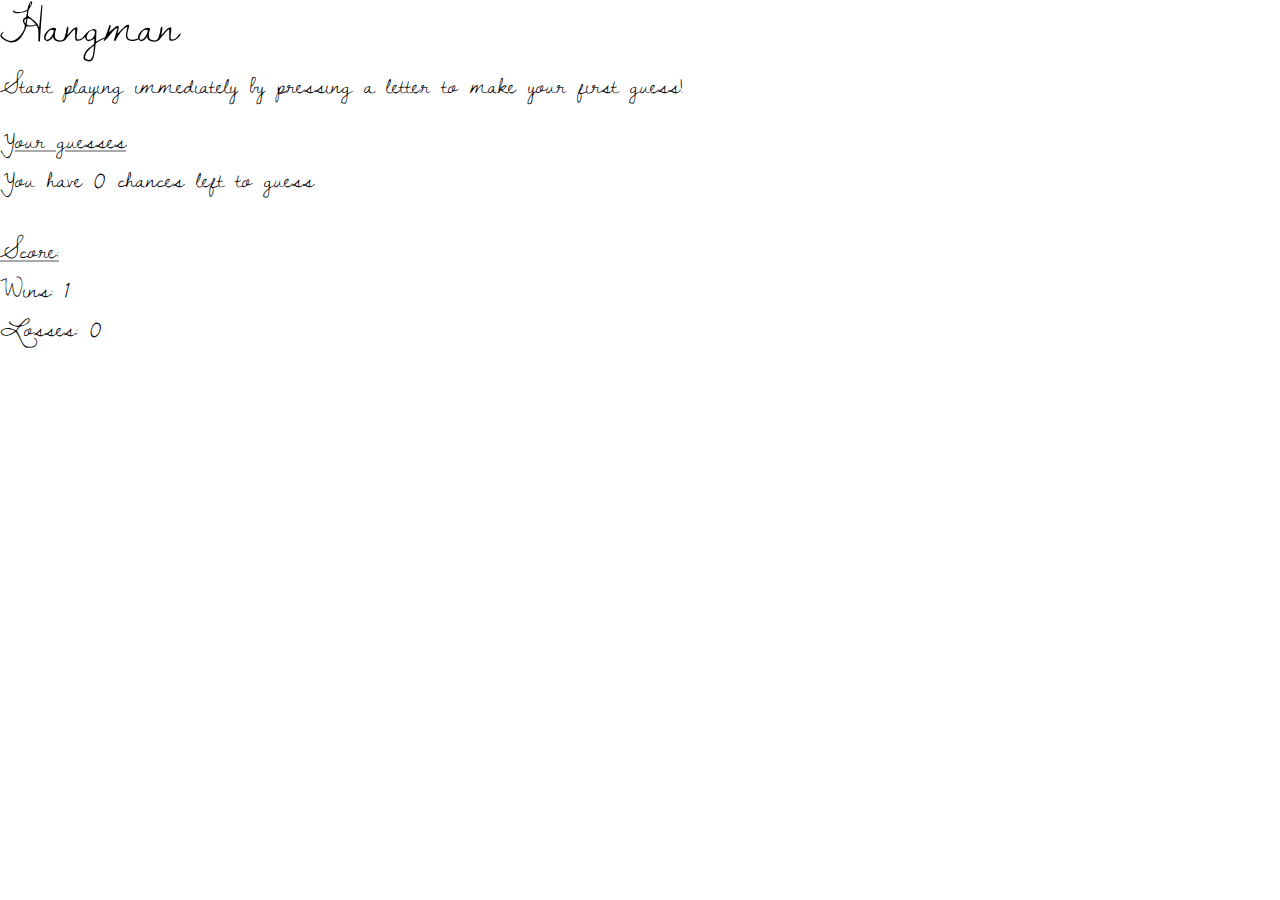
==== index.html @ 72054c16 "js skeleton and styling elements" ====
<!DOCTYPE html>
<html lang="en-us">
    <head>
        <meta charset="UTF-8">
        <title>Word Guessing Game</title>
        <link rel="stylesheet" type="text/css" href="assets/css/reset.css">
        <link rel="stylesheet" type="text/css" href="assets/css/style.css">
        <link href="https://fonts.googleapis.com/css?family=Bad+Script|Dawning+of+a+New+Day" rel="stylesheet">

    </head>

    <body>
        <div class="container">
            <div class="head">
                <h1>Hangman</h1>
                <br>
                <p>
                    Start playing immediately by pressing a letter to make your first guess!
                </p>
                <br>
            </div>
            
            <div id="main-game">
                <p>
                    <!-- word goes here, so the little underscores -->
                </p>
            </div>

        </div> <!--"Container" closing Div-->

        <script>
        //List of terms for game:
            //Bank of words to guess (array, pulling from an endless/random list?)
        var words = ["tomato", "oxygen","warrior", "bibliography", "awkward","yacht","bagpipes","pixel","crypt","banjo","phlegm","croquet","kiosk","dwarves","ivory","fervent","sphinx","gazebo","zombie","gypsy","haiku","hyphen","squawk","jukebox","kayak","wildebeest","klutz","mystify","ostracize","pajama","quip","rhythmic","fjord","rogue","swivel","twelfth","zealous","haphazard",];
        var guessedLetters = [];
        var chances = 10;
        var hide= "_";
        var wins = 0;
        var losses = 0;

        //Light up signal and maybe sound after initial keystroke to visually signal that game has begun

        //Keystrokes following initial one triggers the following events:

            //1) Add the user's guess into the array of guessed letters
        document.onkeyup = function(event) {
            var guess = event.key;
            guessedLetters.push(guess);
            
            //2) If key pressed = character in word, 
            if (guess==="character in word") {
                //fill in blanks on word where applicable
                //no alteration on remainingChances
            }
            // 3) calculating chances remaining after user makes a wrong guess
            if (guess!== "character in word") {
                chances--;
            }
        }
        
        //if user solves word before chances =0,
        if ("------------") {
            wins++;//User wins
        }
        
        if (chances=0) {
            losses++;//User loses
        }

        //No "chances" effect for a repeated keystroke, AKA can't get penalized for clicking the same letter more than once.

        //When user wins or loses, reset the elements for a new game with a new word

        //Apply the script to the html
        var html = 
            //word to guess goes here{"<p></p>"
            "<h2>Your guesses</h2>"+
            "<p>"+guessedLetters+"</p>"+
            "<p>You have " +chances + " chances left to guess</p>"+
            "<br>"+
            "<br>"+
            "<h2>Score:</h2>"+
            "<p>Wins: "+wins+"</p>"+
            "<p>Losses: "+losses+"</p>";

        document.querySelector("#main-game").innerHTML = html;
    
        </script>

    </body>

</html>
---- assets/css/style.css ----
body {
    font-family: 'Dawning of a New Day', cursive;
}

h1 {
    font-size: 50px;
    margin: auto;
}

h2{
    font-size:26px;
    line-height: 1.5;
    text-decoration: underline darkgrey;
}

p{
    font-size: 26px;
    line-height: 1.5;
}
font-family: 'Bad Script', cursive;
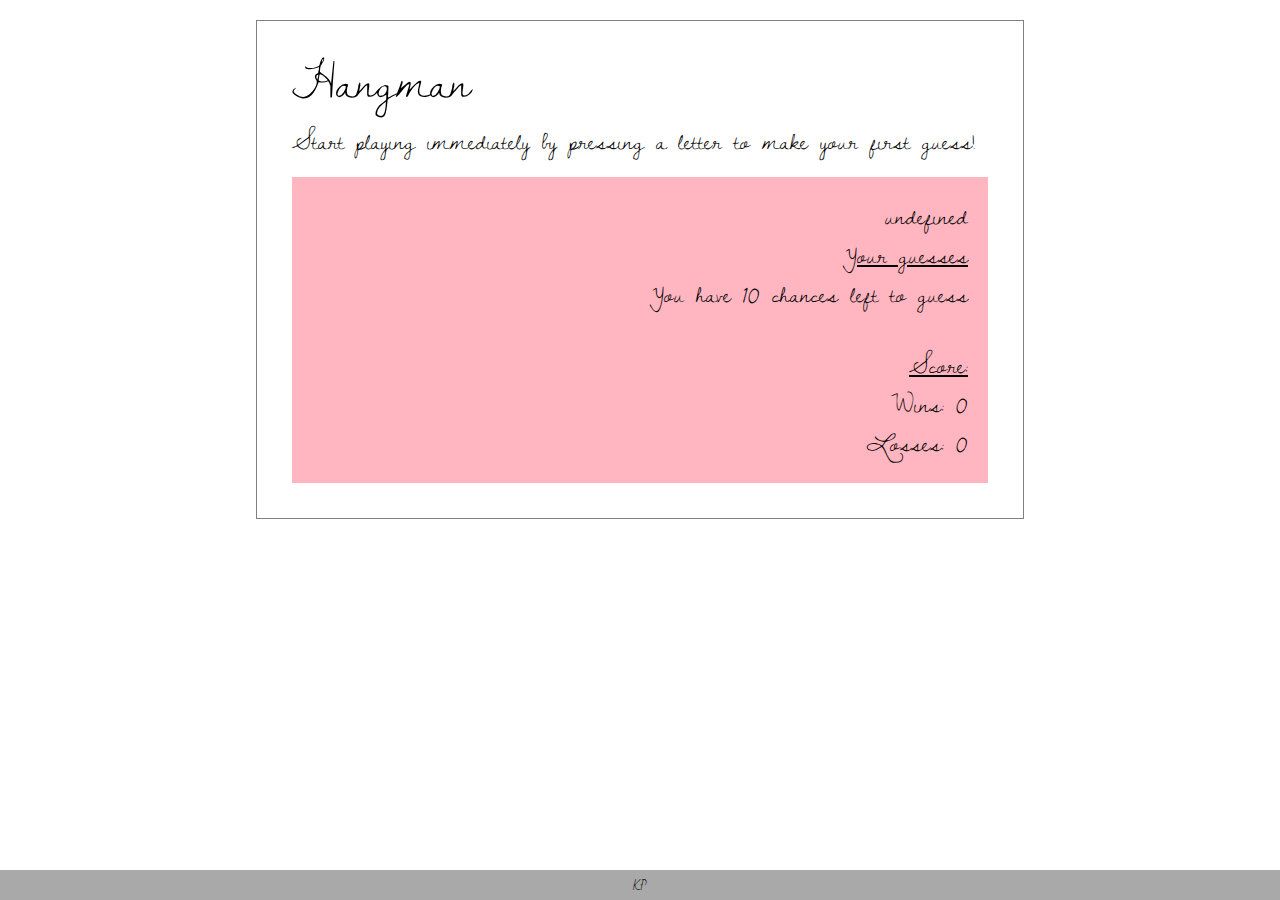
==== commit 69be14d9: "attempt 1 -- character replacement" ====
--- a/index.html
+++ b/index.html
@@ -28,6 +28,10 @@
 
         </div> <!--"Container" closing Div-->
 
+        <div class="footer">
+            KP
+        </div>
+
         <script>
         //List of terms for game:
             //Bank of words to guess (array, pulling from an endless/random list?)
@@ -39,33 +43,62 @@
         var losses = 0;
 
         //Light up signal and maybe sound after initial keystroke to visually signal that game has begun
-
+        
         //Keystrokes following initial one triggers the following events:
-
+            //a) display word from "words"
             //1) Add the user's guess into the array of guessed letters
         document.onkeyup = function(event) {
             var guess = event.key;
+            var guess = event.key.toLowerCase();
             guessedLetters.push(guess);
-            
-            //2) If key pressed = character in word, 
-            if (guess==="character in word") {
-                //fill in blanks on word where applicable
-                //no alteration on remainingChances
-            }
-            // 3) calculating chances remaining after user makes a wrong guess
-            if (guess!== "character in word") {
-                chances--;
-            }
         }
         
-        //if user solves word before chances =0,
-        if ("------------") {
-            wins++;//User wins
+        // for (var i=0; i < words.length; i++){
+            //write in word
+            //replace the characters with _
+            //replace _ with guessed characters as user guesses
+            //once word is filled in OR chances < 1, replace word with next in array
+        //}
+
+        function strReplace() {
+            var open = words [0];
+            var hidden = open.replace("\\.","_");
+            hidden;
         }
         
-        if (chances=0) {
-            losses++;//User loses
-        }
+        strReplace();
+
+        // str = str.replaceAll(".", "_");
+        
+            //2) If key pressed = character in word, 
+        //     if (str.includes(guess) {
+        //         //fill in blanks on word where applicable
+        //         
+                // function strReplace(){
+                //     var myStr = words[0];
+                //     var newStr = myStr.replace(/_/g, guess);
+                    
+                //     // Insert modified string in paragraph
+                //     $("p").html(newStr);
+                // }
+
+                //no alteration on remainingChances
+
+        //     }
+        //     // 3) calculating chances remaining after user makes a wrong guess
+        //     if (guess!== "character in word") {
+        //         chances--;
+        //     }
+        // }
+        
+        // //if user solves word before chances =0,
+        // if (chances>0 && "------------") {
+        //     wins++;//User wins
+        // }
+        
+        // if (chances=0) {
+        //     losses++;//User loses
+        // }
 
         //No "chances" effect for a repeated keystroke, AKA can't get penalized for clicking the same letter more than once.
 
@@ -73,10 +106,10 @@
 
         //Apply the script to the html
         var html = 
-            //word to guess goes here{"<p></p>"
+            "<p>"+ strReplace()+"</p>"+
             "<h2>Your guesses</h2>"+
-            "<p>"+guessedLetters+"</p>"+
-            "<p>You have " +chances + " chances left to guess</p>"+
+            "<p>"+ guessedLetters +"</p>"+
+            "<p>You have " + chances + " chances left to guess</p>"+
             "<br>"+
             "<br>"+
             "<h2>Score:</h2>"+
--- a/assets/css/style.css
+++ b/assets/css/style.css
@@ -1,5 +1,13 @@
-body {
+/* Fonts */
+.container {
     font-family: 'Dawning of a New Day', cursive;
+    margin:auto;
+    display:block;
+    margin-left: 20%;
+    margin-right: 20%;
+    margin-top: 20px;
+    padding:35px;
+    border: thin solid grey;
 }
 
 h1 {
@@ -10,11 +18,33 @@
 h2{
     font-size:26px;
     line-height: 1.5;
-    text-decoration: underline darkgrey;
+    text-decoration: underline black;
 }
 
 p{
     font-size: 26px;
     line-height: 1.5;
 }
-font-family: 'Bad Script', cursive;+/* font for hangman word
+font-family: 'Bad Script', cursive; */
+
+/* Background element of game */
+#main-game {
+    background-color: lightpink;
+    border: 0.5px gray;
+    padding:20px;
+    text-align: right;
+}
+
+/* Footer styling*/
+.footer{
+    background-color: darkgray;
+    height:20px;
+    width: 100%;
+    padding-top: 10px;
+    bottom:0;
+    position: absolute;
+    text-align: center;
+    font-family: 'Bad Script', cursive;
+    font-size:12px;
+}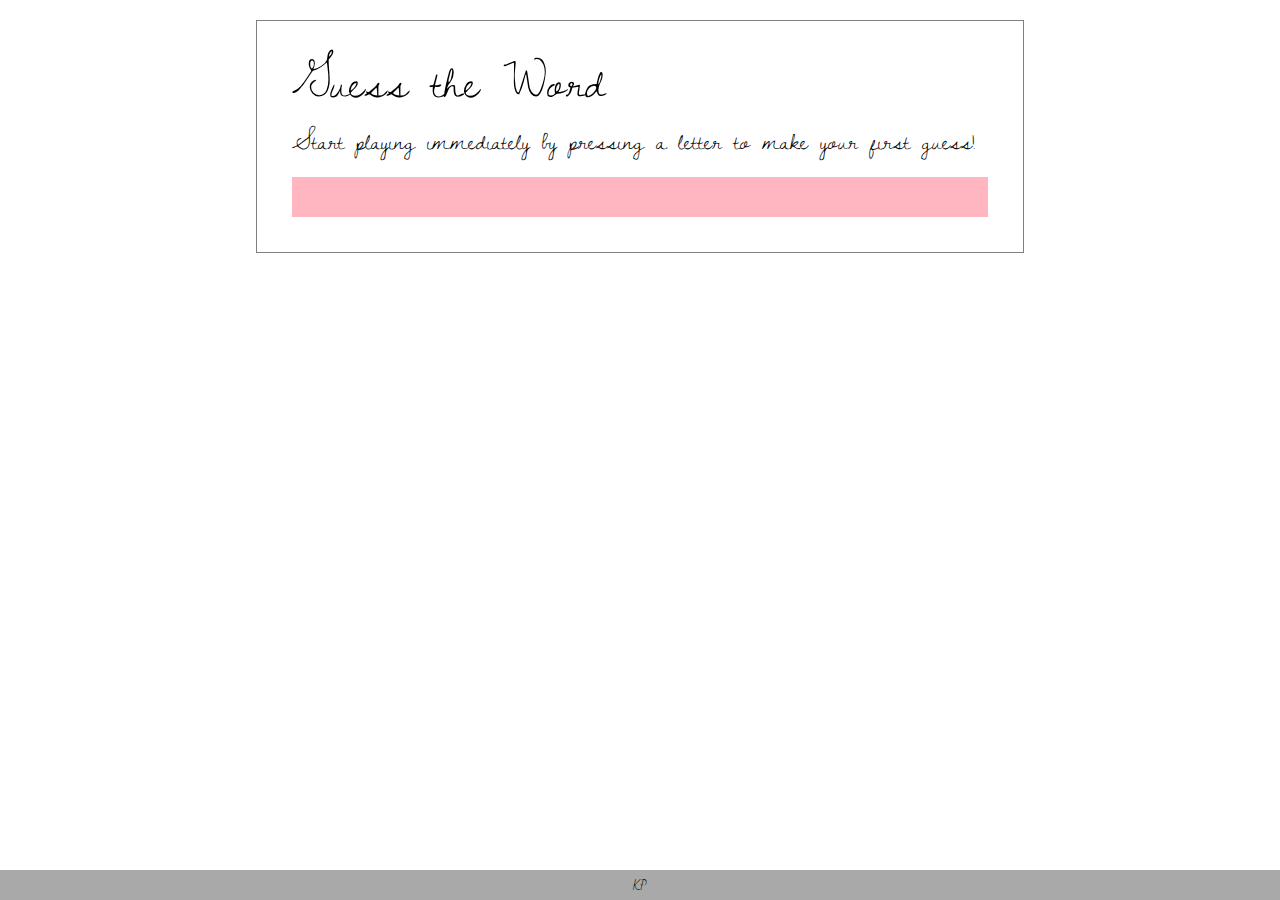
==== commit 1c4cb61a: "cleaned code + new approach" ====
--- a/index.html
+++ b/index.html
@@ -12,7 +12,7 @@
     <body>
         <div class="container">
             <div class="head">
-                <h1>Hangman</h1>
+                <h1>Guess the Word</h1>
                 <br>
                 <p>
                     Start playing immediately by pressing a letter to make your first guess!
@@ -22,7 +22,7 @@
             
             <div id="main-game">
                 <p>
-                    <!-- word goes here, so the little underscores -->
+                    <!-- Word blanks here -->
                 </p>
             </div>
 
@@ -31,84 +31,20 @@
         <div class="footer">
             KP
         </div>
-
+        
         <script>
         //List of terms for game:
-            //Bank of words to guess (array, pulling from an endless/random list?)
         var words = ["tomato", "oxygen","warrior", "bibliography", "awkward","yacht","bagpipes","pixel","crypt","banjo","phlegm","croquet","kiosk","dwarves","ivory","fervent","sphinx","gazebo","zombie","gypsy","haiku","hyphen","squawk","jukebox","kayak","wildebeest","klutz","mystify","ostracize","pajama","quip","rhythmic","fjord","rogue","swivel","twelfth","zealous","haphazard",];
-        var guessedLetters = [];
-        var chances = 10;
-        var hide= "_";
+        var userGuess = [];//wrong keypress pushed into this array
+        var trueLetters= "";
+        var chances = 9;
         var wins = 0;
         var losses = 0;
-
-        //Light up signal and maybe sound after initial keystroke to visually signal that game has begun
-        
-        //Keystrokes following initial one triggers the following events:
-            //a) display word from "words"
-            //1) Add the user's guess into the array of guessed letters
-        document.onkeyup = function(event) {
-            var guess = event.key;
-            var guess = event.key.toLowerCase();
-            guessedLetters.push(guess);
-        }
-        
-        // for (var i=0; i < words.length; i++){
-            //write in word
-            //replace the characters with _
-            //replace _ with guessed characters as user guesses
-            //once word is filled in OR chances < 1, replace word with next in array
-        //}
-
-        function strReplace() {
-            var open = words [0];
-            var hidden = open.replace("\\.","_");
-            hidden;
-        }
-        
-        strReplace();
-
-        // str = str.replaceAll(".", "_");
-        
-            //2) If key pressed = character in word, 
-        //     if (str.includes(guess) {
-        //         //fill in blanks on word where applicable
-        //         
-                // function strReplace(){
-                //     var myStr = words[0];
-                //     var newStr = myStr.replace(/_/g, guess);
-                    
-                //     // Insert modified string in paragraph
-                //     $("p").html(newStr);
-                // }
-
-                //no alteration on remainingChances
-
-        //     }
-        //     // 3) calculating chances remaining after user makes a wrong guess
-        //     if (guess!== "character in word") {
-        //         chances--;
-        //     }
-        // }
-        
-        // //if user solves word before chances =0,
-        // if (chances>0 && "------------") {
-        //     wins++;//User wins
-        // }
-        
-        // if (chances=0) {
-        //     losses++;//User loses
-        // }
-
-        //No "chances" effect for a repeated keystroke, AKA can't get penalized for clicking the same letter more than once.
-
-        //When user wins or loses, reset the elements for a new game with a new word
-
-        //Apply the script to the html
+        var dashes = 0;//will count the letters in the selected word and convert those letters to underscores
         var html = 
-            "<p>"+ strReplace()+"</p>"+
+            "<p>"+ getword()+"</p>"+
             "<h2>Your guesses</h2>"+
-            "<p>"+ guessedLetters +"</p>"+
+            "<h3>"+ userGuess +"</h3>"+
             "<p>You have " + chances + " chances left to guess</p>"+
             "<br>"+
             "<br>"+
@@ -116,7 +52,93 @@
             "<p>Wins: "+wins+"</p>"+
             "<p>Losses: "+losses+"</p>";
 
-        document.querySelector("#main-game").innerHTML = html;
+        game();
+        roundComplete();
+
+        //defining the functions to be used
+            
+            
+    //_______________________________________________________________
+        //Display word from "words"
+        //Replace the letters in that word with "_"
+        function getword() {
+            var computerGuess = computerChoices[Math.floor(Math.random() * words.length)];
+
+            var trueLetters = words.split("");
+            console.log(trueLetters);
+
+            for (trueLetters === "") {
+            trueLetters.push("_");
+        }
+    //_______________________________________________________________
+        //Add the user's wrong guess into the array of guessed letters
+        //Fill in the blank in the word if the user chooses a letter that matches
+        //No "chances" effect for a repeated keystroke, AKA can't get penalized for clicking the same letter more than once.
+        document.onkeyup = function(event) {
+            // var guess = event.key;
+            var guess = event.key.fromCharCode()
+            
+            if (guess === choice) {
+                userGuess.push(guess);
+            }
+
+            var html = 
+            "<h2>Your guesses</h2>"+
+            "<p>"+ userGuess +"</p>"+
+            "<p>You have " + chances + " chances left to guess</p>"+
+            "<br>"+
+            "<br>"+
+            "<h2>Score:</h2>"+
+            "<p>Wins: "+wins+"</p>"+
+            "<p>Losses: "+losses+"</p>";
+
+            document.querySelector("#main-game").innerHTML = html;
+            gameFunction();
+        }
+
+    //_______________________________________________________________
+        //Replacing the "_" with the correct letter if the key pressed = character in word
+        function game(letter) {
+            var trueLetters = false;
+
+            for (var i=0; i < dashes; i++) {
+                if (word(i)===letter) {
+                    trueLetters=true;
+                }
+                
+                if(trueLetters) {
+                    for (var j=0; j< dashes; j++) {
+                        //replace all instances of that letter in the word
+                        //no effect on chances
+
+                    }
+
+                }
+
+                else {
+                    //calculate chances remaining, since user just made a wrong guess
+                }
+            }
+            
+        }
+
+    //_______________________________________________________________
+        //Determine if user won or lost, and restart by getting another word
+        //When user wins or loses, reset the elements for a new game with a new word
+        function roundComplete() {
+            if (chances <1) {
+                console.log(losses+1);
+
+            } else {//OR if (chances >0 && word filled in)
+                console.log(wins+1);
+            }
+            getWord();
+        }
+    //_______________________________________________________________
+
+
+        //Apply the script to the html
+        document.querySelector("#main-game").innerHTML = html
     
         </script>
 
--- a/assets/css/style.css
+++ b/assets/css/style.css
@@ -21,12 +21,18 @@
     text-decoration: underline black;
 }
 
+h3{
+    font-family: 'Bad Script', cursive;
+    font-size: 26px;
+    letter-spacing: 2;
+}
+
 p{
     font-size: 26px;
     line-height: 1.5;
 }
 /* font for hangman word
-font-family: 'Bad Script', cursive; */
+
 
 /* Background element of game */
 #main-game {
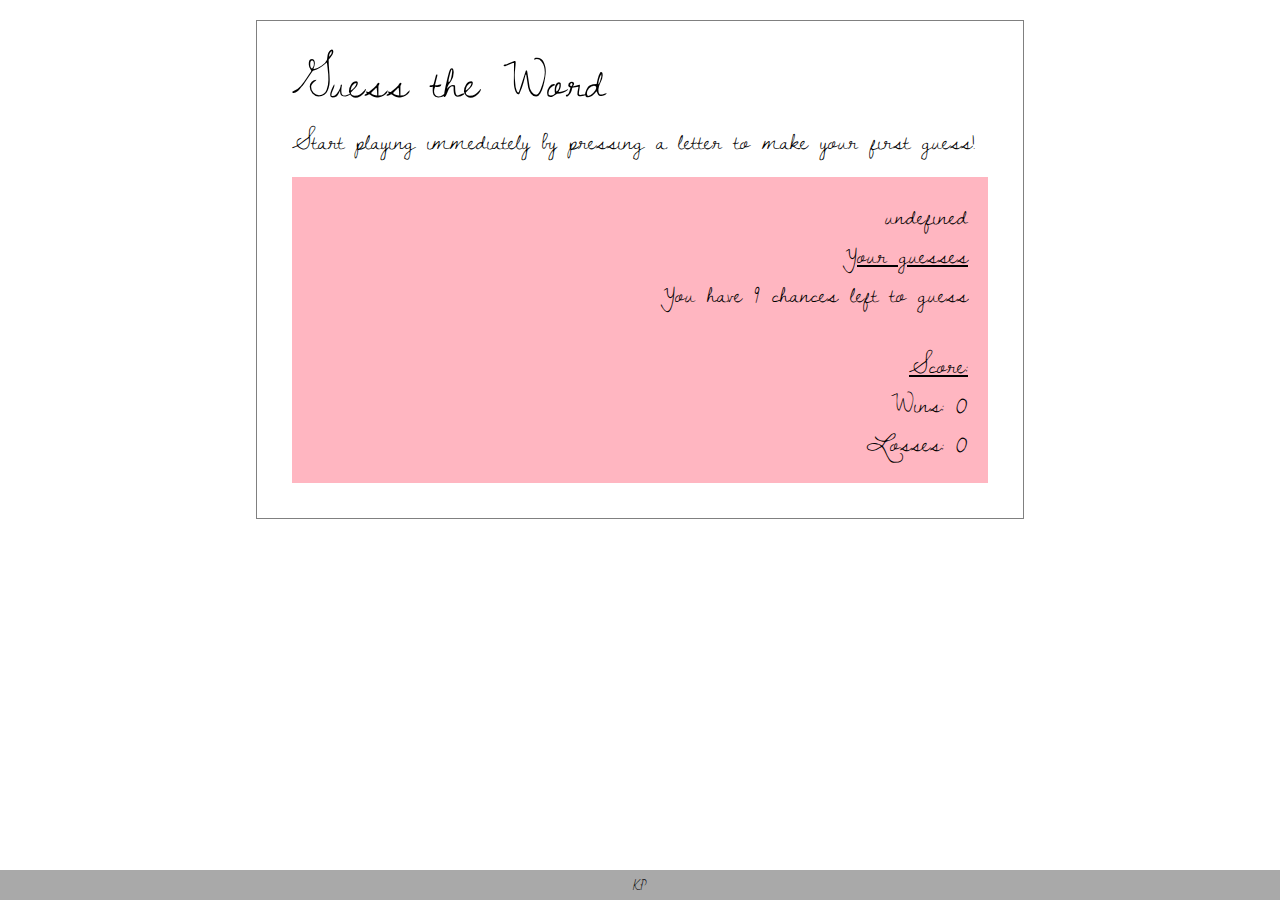
==== commit 3be9fe8b: "selecting random word and splitting it up works" ====
--- a/index.html
+++ b/index.html
@@ -36,13 +36,13 @@
         //List of terms for game:
         var words = ["tomato", "oxygen","warrior", "bibliography", "awkward","yacht","bagpipes","pixel","crypt","banjo","phlegm","croquet","kiosk","dwarves","ivory","fervent","sphinx","gazebo","zombie","gypsy","haiku","hyphen","squawk","jukebox","kayak","wildebeest","klutz","mystify","ostracize","pajama","quip","rhythmic","fjord","rogue","swivel","twelfth","zealous","haphazard",];
         var userGuess = [];//wrong keypress pushed into this array
-        var trueLetters= "";
+        var trueLetters= [];//once word is split up, letters will go in here
         var chances = 9;
         var wins = 0;
         var losses = 0;
         var dashes = 0;//will count the letters in the selected word and convert those letters to underscores
         var html = 
-            "<p>"+ getword()+"</p>"+
+            "<p>"+ getWord()+"</p>"+
             "<h2>Your guesses</h2>"+
             "<h3>"+ userGuess +"</h3>"+
             "<p>You have " + chances + " chances left to guess</p>"+
@@ -52,23 +52,25 @@
             "<p>Wins: "+wins+"</p>"+
             "<p>Losses: "+losses+"</p>";
 
-        game();
-        roundComplete();
+        
+        document.querySelector("#main-game").innerHTML = html//Apply the script to the html
 
-        //defining the functions to be used
+
+    //Below are the functions _______________________________________
             
             
     //_______________________________________________________________
         //Display word from "words"
         //Replace the letters in that word with "_"
-        function getword() {
-            var computerGuess = computerChoices[Math.floor(Math.random() * words.length)];
+        function getWord() {
+            var generatedWord = words[Math.floor(Math.random() * words.length)];
 
-            var trueLetters = words.split("");
+            var trueLetters = generatedWord.split("");
             console.log(trueLetters);
 
-            for (trueLetters === "") {
+            if (trueLetters !== " " || trueLetters ==="") {
             trueLetters.push("_");
+            }
         }
     //_______________________________________________________________
         //Add the user's wrong guess into the array of guessed letters
@@ -91,6 +93,9 @@
             "<h2>Score:</h2>"+
             "<p>Wins: "+wins+"</p>"+
             "<p>Losses: "+losses+"</p>";
+            
+            game();
+            roundComplete();
 
             document.querySelector("#main-game").innerHTML = html;
             gameFunction();
@@ -137,8 +142,7 @@
     //_______________________________________________________________
 
 
-        //Apply the script to the html
-        document.querySelector("#main-game").innerHTML = html
+        
     
         </script>
 
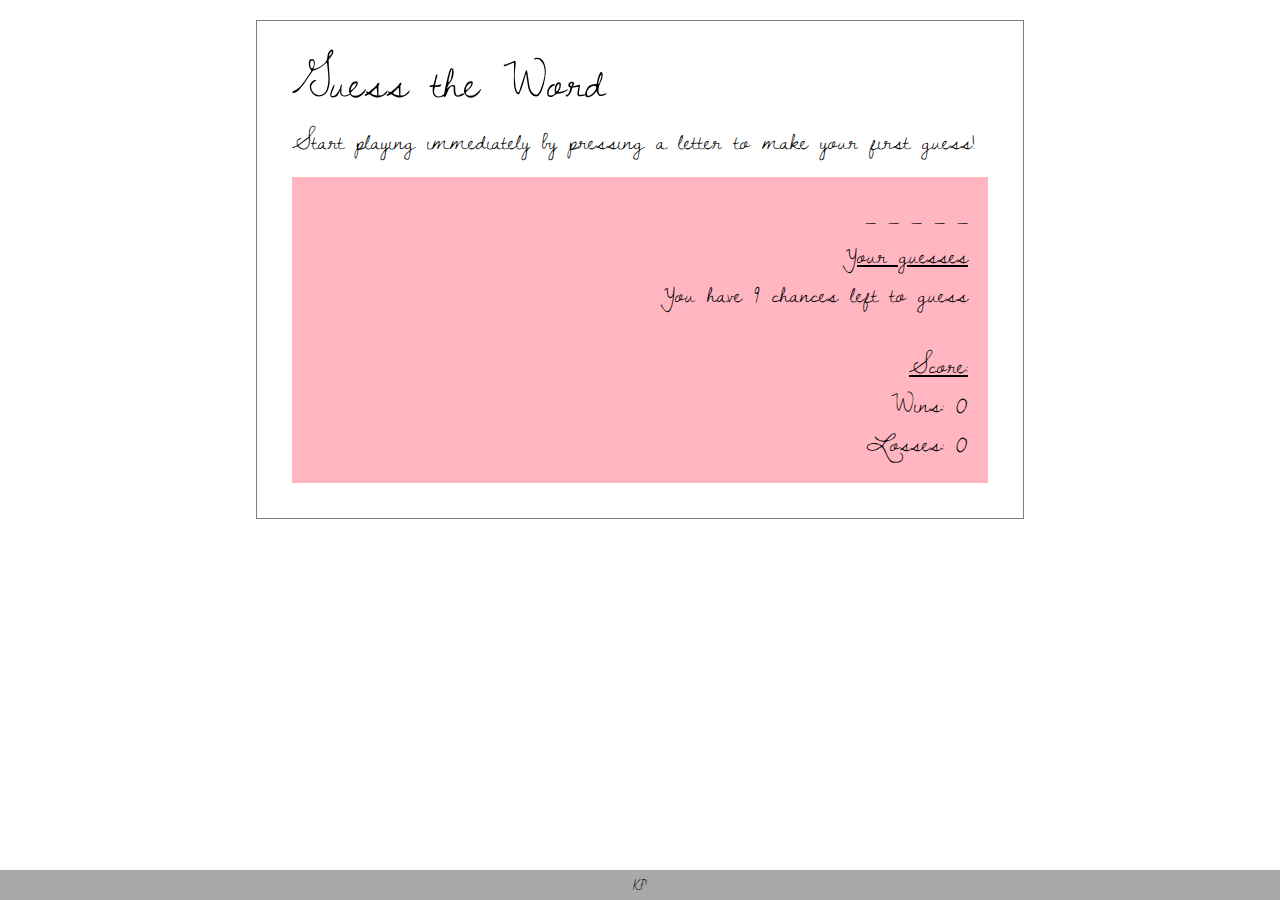
==== commit cc30b5d1: "blanks printed and judging function in progress" ====
--- a/index.html
+++ b/index.html
@@ -19,12 +19,14 @@
                 </p>
                 <br>
             </div>
+            <div id="guesses">
+                <!--Array of wrong guesses here -->
+            </div>
             
             <div id="main-game">
-                <p>
                     <!-- Word blanks here -->
-                </p>
             </div>
+
 
         </div> <!--"Container" closing Div-->
 
@@ -41,6 +43,7 @@
         var wins = 0;
         var losses = 0;
         var dashes = 0;//will count the letters in the selected word and convert those letters to underscores
+        var blanks = [];
         var html = 
             "<p>"+ getWord()+"</p>"+
             "<h2>Your guesses</h2>"+
@@ -51,8 +54,9 @@
             "<h2>Score:</h2>"+
             "<p>Wins: "+wins+"</p>"+
             "<p>Losses: "+losses+"</p>";
-
         
+        // game();
+        // roundComplete();
         document.querySelector("#main-game").innerHTML = html//Apply the script to the html
 
 
@@ -65,26 +69,42 @@
         function getWord() {
             var generatedWord = words[Math.floor(Math.random() * words.length)];
 
-            var trueLetters = generatedWord.split("");
+            trueLetters = generatedWord.split("");
             console.log(trueLetters);
+            
+            for (l=0; l<trueLetters.length; l++) {
+                blanks[l] = "_";
+            }
 
-            if (trueLetters !== " " || trueLetters ==="") {
-            trueLetters.push("_");
-            }
+            console.log(blanks);
+            return blanks.join(" ");
         }
     //_______________________________________________________________
         //Add the user's wrong guess into the array of guessed letters
         //Fill in the blank in the word if the user chooses a letter that matches
-        //No "chances" effect for a repeated keystroke, AKA can't get penalized for clicking the same letter more than once.
+        //No effect on "chances" for a repeated keystroke, AKA can't get penalized for clicking the same wrong letter more than once.
         document.onkeyup = function(event) {
-            // var guess = event.key;
-            var guess = event.key.fromCharCode()
+            var guess = String.fromCharCode(event.keyCode).toLowerCase();
+
+                if (guess !== trueLetters) {
+                    userGuess.push(guess);
+                }
+
+                if (guess===trueLetters.indexOf) {
+
+                }
+
+            for (var m=0; m < trueLetters.length; m++) {
+                console.log(trueLetters[m]);
+                console.log (guess===trueLetters[m]);
+
+                if (guess===trueLetters[m]) {
+                    //push guess at trueLetters[m];
+                }
+            }
             
-            if (guess === choice) {
-                userGuess.push(guess);
-            }
-
             var html = 
+            "<p>"+ trueLetters+"</p>"+
             "<h2>Your guesses</h2>"+
             "<p>"+ userGuess +"</p>"+
             "<p>You have " + chances + " chances left to guess</p>"+
@@ -93,54 +113,70 @@
             "<h2>Score:</h2>"+
             "<p>Wins: "+wins+"</p>"+
             "<p>Losses: "+losses+"</p>";
+
+            game();
+            document.querySelector("#main-game").innerHTML = html;
             
-            game();
-            roundComplete();
-
-            document.querySelector("#main-game").innerHTML = html;
-            gameFunction();
         }
 
+        
+
     //_______________________________________________________________
-        //Replacing the "_" with the correct letter if the key pressed = character in word
+        //When letter correctly guessed, replace "_" with the correct letter
         function game(letter) {
+            console.log(trueLetters);
+                if (trueLetters !== " " || trueLetters ==="") {
+                    for (var k=0; k <trueLetters.length; k++) {
+                        trueLetters[k].push("_");
+                    }
+                }
             var trueLetters = false;
 
             for (var i=0; i < dashes; i++) {
-                if (word(i)===letter) {
+                
+                if (trueLetters[i]===letter) {
                     trueLetters=true;
+                var html = 
+                    "<p>"+ trueLetters+"</p>";
                 }
                 
                 if(trueLetters) {
-                    for (var j=0; j< dashes; j++) {
-                        //replace all instances of that letter in the word
+                    for (var j=0; j < dashes; j++) {
+                        
+                        if (trueLetters[j]) {
+                        trueLetters.push(guess); //replace all instances of that letter in the word
+
                         //no effect on chances
-
+                        }
                     }
-
                 }
 
                 else {
                     //calculate chances remaining, since user just made a wrong guess
                 }
-            }
-            
+            } 
         }
 
     //_______________________________________________________________
-        //Determine if user won or lost, and restart by getting another word
+        //Determine if user won or lost, and restart by doing getWord()
         //When user wins or loses, reset the elements for a new game with a new word
         function roundComplete() {
             if (chances <1) {
-                console.log(losses+1);
+                console.log(losses++);
 
             } else {//OR if (chances >0 && word filled in)
-                console.log(wins+1);
+                console.log(wins++);
             }
+            trueLetters.join ("");//puts blanks and letters together as a string
+
             getWord();
         }
     //_______________________________________________________________
 
+    //Phil notes:
+        //check if the guess is in the array of trueLetters
+        //replace all instances of that blank with the guess
+        //if not, wrong guess --> put in array
 
         
     
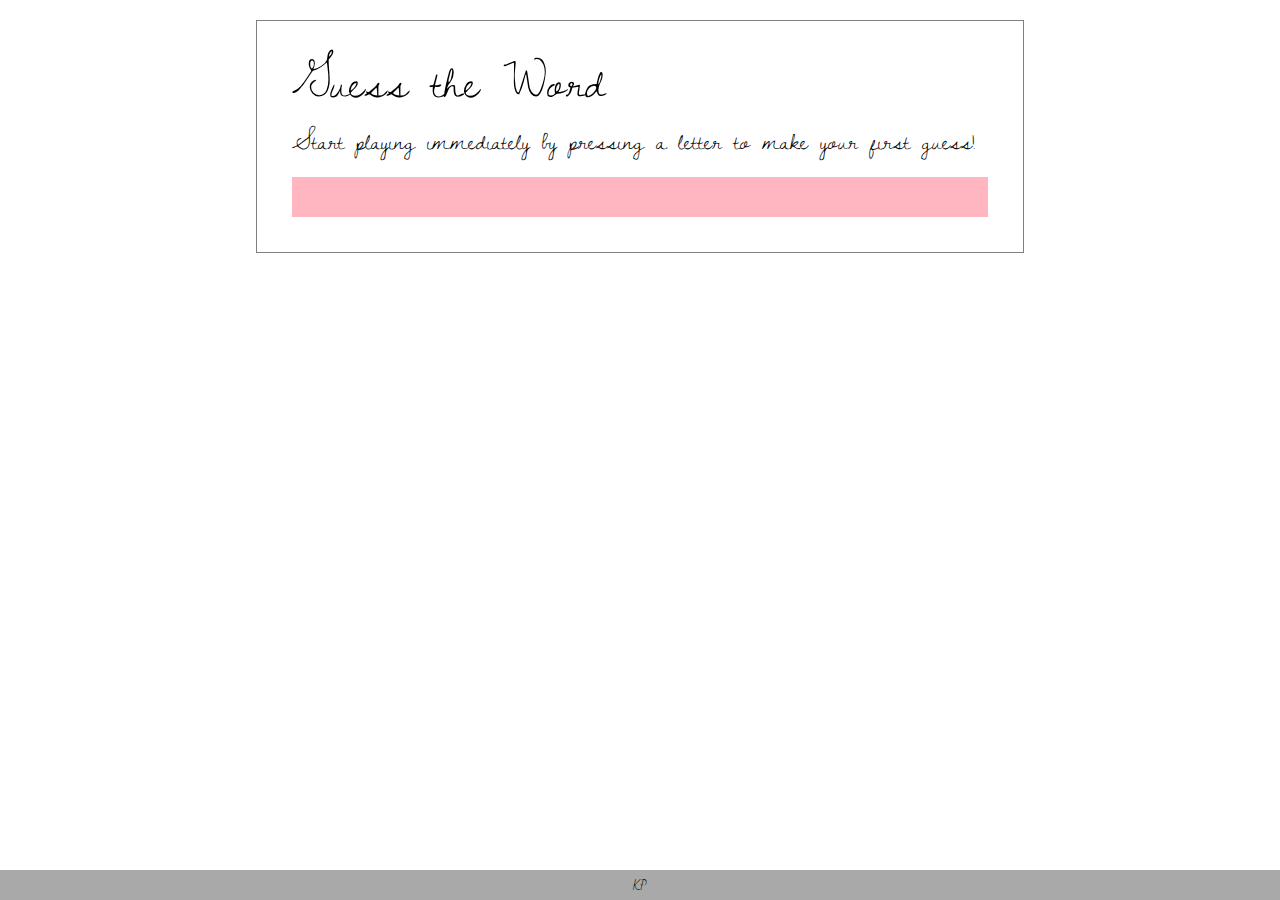
==== commit 4f627357: "index revisited printing on screen and in console. Game functioning correctly. Needs minor design fi" ====
--- a/index.html
+++ b/index.html
@@ -35,35 +35,52 @@
         </div>
         
         <script>
-        //List of terms for game:
-        var words = ["tomato", "oxygen","warrior", "bibliography", "awkward","yacht","bagpipes","pixel","crypt","banjo","phlegm","croquet","kiosk","dwarves","ivory","fervent","sphinx","gazebo","zombie","gypsy","haiku","hyphen","squawk","jukebox","kayak","wildebeest","klutz","mystify","ostracize","pajama","quip","rhythmic","fjord","rogue","swivel","twelfth","zealous","haphazard",];
-        var userGuess = [];//wrong keypress pushed into this array
+
+    //Global variables____________________________________________________________________________________________________________________________________
+
+        var words = ["tomato", "oxygen","warrior", "bibliography", "awkward","yacht","bagpipes","pixel","crypt","banjo","phlegm","croquet","kiosk","dwarves","ivory","fervent","sphinx","gazebo","zombie","gypsy","haiku","hyphen","squawk","jukebox","kayak","wildebeest","klutz","mystify","ostracize","pajama","quip","rhythmic","fjord","rogue","swivel","twelfth","zealous","haphazard",];//List of terms for game
         var trueLetters= [];//once word is split up, letters will go in here
+        var dashes = []; //for every item in above array, will replace with an underscore 
+        var guessOption = ["a","b","c","d","e","f","g","h","i","h","j","k","l","m","n","o","p","q","r","s","t","u","v","w","x","y","z"];
+        var userGuess = [];//keypress pushed into this array
         var chances = 9;
         var wins = 0;
-        var losses = 0;
-        var dashes = 0;//will count the letters in the selected word and convert those letters to underscores
-        var blanks = [];
-        var html = 
-            "<p>"+ getWord()+"</p>"+
-            "<h2>Your guesses</h2>"+
-            "<h3>"+ userGuess +"</h3>"+
-            "<p>You have " + chances + " chances left to guess</p>"+
-            "<br>"+
-            "<br>"+
-            "<h2>Score:</h2>"+
-            "<p>Wins: "+wins+"</p>"+
-            "<p>Losses: "+losses+"</p>";
+        var losses = 0; 
+        var correctGuesses = 0;
         
-        // game();
-        // roundComplete();
-        document.querySelector("#main-game").innerHTML = html//Apply the script to the html
+        
+        
 
+        
 
-    //Below are the functions _______________________________________
+//Sequence_________________________________________________________________________________________________________________________________
+
+    game ();
+
+    document.onkeyup = function() {
+
+        var userGuess = event.key.toLowerCase();
+
+        game(userGuess);
+        roundComplete();
+
+            var html = 
+                    "<h3>"+ userGuess +"</h3>"+
+                    "<p>You have " + chances + " chances left to guess</p>"+
+                    "<br>"+
+                    "<br>"+
+                    "<h2>Score:</h2>"+
+                    "<p>Wins: "+ wins +"</p>"+
+                    "<p>Losses: "+ losses +"</p>";
+
+            document.querySelector("#main-game").innerHTML = html//Apply the script to the html
+    };
+
+//Below are the functions _______________________________________
             
             
-    //_______________________________________________________________
+//_______________________________________________________________
+
         //Display word from "words"
         //Replace the letters in that word with "_"
         function getWord() {
@@ -72,114 +89,96 @@
             trueLetters = generatedWord.split("");
             console.log(trueLetters);
             
-            for (l=0; l<trueLetters.length; l++) {
-                blanks[l] = "_";
-            }
-
-            console.log(blanks);
-            return blanks.join(" ");
-        }
-    //_______________________________________________________________
-        //Add the user's wrong guess into the array of guessed letters
-        //Fill in the blank in the word if the user chooses a letter that matches
-        //No effect on "chances" for a repeated keystroke, AKA can't get penalized for clicking the same wrong letter more than once.
-        document.onkeyup = function(event) {
-            var guess = String.fromCharCode(event.keyCode).toLowerCase();
-
-                if (guess !== trueLetters) {
-                    userGuess.push(guess);
-                }
-
-                if (guess===trueLetters.indexOf) {
-
-                }
-
-            for (var m=0; m < trueLetters.length; m++) {
-                console.log(trueLetters[m]);
-                console.log (guess===trueLetters[m]);
-
-                if (guess===trueLetters[m]) {
-                    //push guess at trueLetters[m];
-                }
+            for (i = 0; i < trueLetters.length; i++) {
+                dashes[i] = "_";
+                console.log(dashes);
             }
             
             var html = 
-            "<p>"+ trueLetters+"</p>"+
-            "<h2>Your guesses</h2>"+
-            "<p>"+ userGuess +"</p>"+
-            "<p>You have " + chances + " chances left to guess</p>"+
-            "<br>"+
-            "<br>"+
-            "<h2>Score:</h2>"+
-            "<p>Wins: "+wins+"</p>"+
-            "<p>Losses: "+losses+"</p>";
+            "<p>" + generatedWord + "</p>" +
+            "<h2>Your guesses</h2>";
 
-            game();
-            document.querySelector("#main-game").innerHTML = html;
-            
+            document.querySelector("#main-game").innerHTML = html//Apply the script to the html
+
         }
+    //_______________________________________________________________
 
-        
+    //Keypress effects_______________________________________________________________
+        function game(guess) {
 
-    //_______________________________________________________________
-        //When letter correctly guessed, replace "_" with the correct letter
-        function game(letter) {
-            console.log(trueLetters);
-                if (trueLetters !== " " || trueLetters ==="") {
-                    for (var k=0; k <trueLetters.length; k++) {
-                        trueLetters[k].push("_");
-                    }
+            var legitKey = false;
+
+        //Is this key ok to press? (does it match any item in the guessOption array?) If yes, continue.
+            for (var j = 0; j < guessOption.length; j++) {
+                
+                if (guess === guessOption[j]) {
+                    legitKey=true;
+                    var html = 
+                    "<p>"+ trueLetters +"</p>";
                 }
-            var trueLetters = false;
+        //Has this key already been pressed? If not, continue. 
+                for (k = 0; k < userGuess.length; k++) {
+                    if (guess === userGuess[k]) {
+                        legitKey=false;
+                    } 
+                }
 
-            for (var i=0; i < dashes; i++) {
-                
-                if (trueLetters[i]===letter) {
-                    trueLetters=true;
-                var html = 
-                    "<p>"+ trueLetters+"</p>";
-                }
-                
-                if(trueLetters) {
-                    for (var j=0; j < dashes; j++) {
+        //Now we know this is an ok key to use. 
+        //Is the key a right or wrong guess?
+                if(legitKey) {
+
+                    var correct = false;
+
+                    for (var l = 0; l < trueLetters.length; l++) {
                         
-                        if (trueLetters[j]) {
-                        trueLetters.push(guess); //replace all instances of that letter in the word
-
-                        //no effect on chances
+                        if (guess === trueLetters[l]) {
+                        //replace all instances of that letter in the word
+                        //Replace _ with userGuess/keypress.
+                        dashes[l] = userGuess;
+                        correctGuesses++;
+                        correct = true;
                         }
                     }
+
+                    //right guess = no effect on chances
+                    if (correct === true) {
+                        chances = chances;
+                    }
+                    //wrong guess = chances--;
+                    else {
+                        chances = chances -1;
+                    }
+
+                    correct = false;
                 }
-
-                else {
-                    //calculate chances remaining, since user just made a wrong guess
-                }
-            } 
-        }
+            }
+        };
 
     //_______________________________________________________________
         //Determine if user won or lost, and restart by doing getWord()
         //When user wins or loses, reset the elements for a new game with a new word
         function roundComplete() {
-            if (chances <1) {
-                console.log(losses++);
+            if (chances === 0) {
+                losses++;
+                reset();
+                getWord();
+            } 
 
-            } else {//OR if (chances >0 && word filled in)
-                console.log(wins++);
+            else if (correctGuesses === trueLetters) {
+                wins++;
+                reset();
+                getWord();
             }
-            trueLetters.join ("");//puts blanks and letters together as a string
+        }
 
-            getWord();
+        function reset () {
+                    correctGuesses = 0;
+                    userGuess = [];
+                    dashes= [];
+                    trueLetters = [];
+                    chances= 9;
         }
-    //_______________________________________________________________
 
-    //Phil notes:
-        //check if the guess is in the array of trueLetters
-        //replace all instances of that blank with the guess
-        //if not, wrong guess --> put in array
-
-        
-    
         </script>
 
     </body>
--- a/assets/css/style.css
+++ b/assets/css/style.css
@@ -42,6 +42,10 @@
     text-align: right;
 }
 
+#bgImages {
+    background-image: url('../images/flowers/flower1.png');
+}
+
 /* Footer styling*/
 .footer{
     background-color: darkgray;
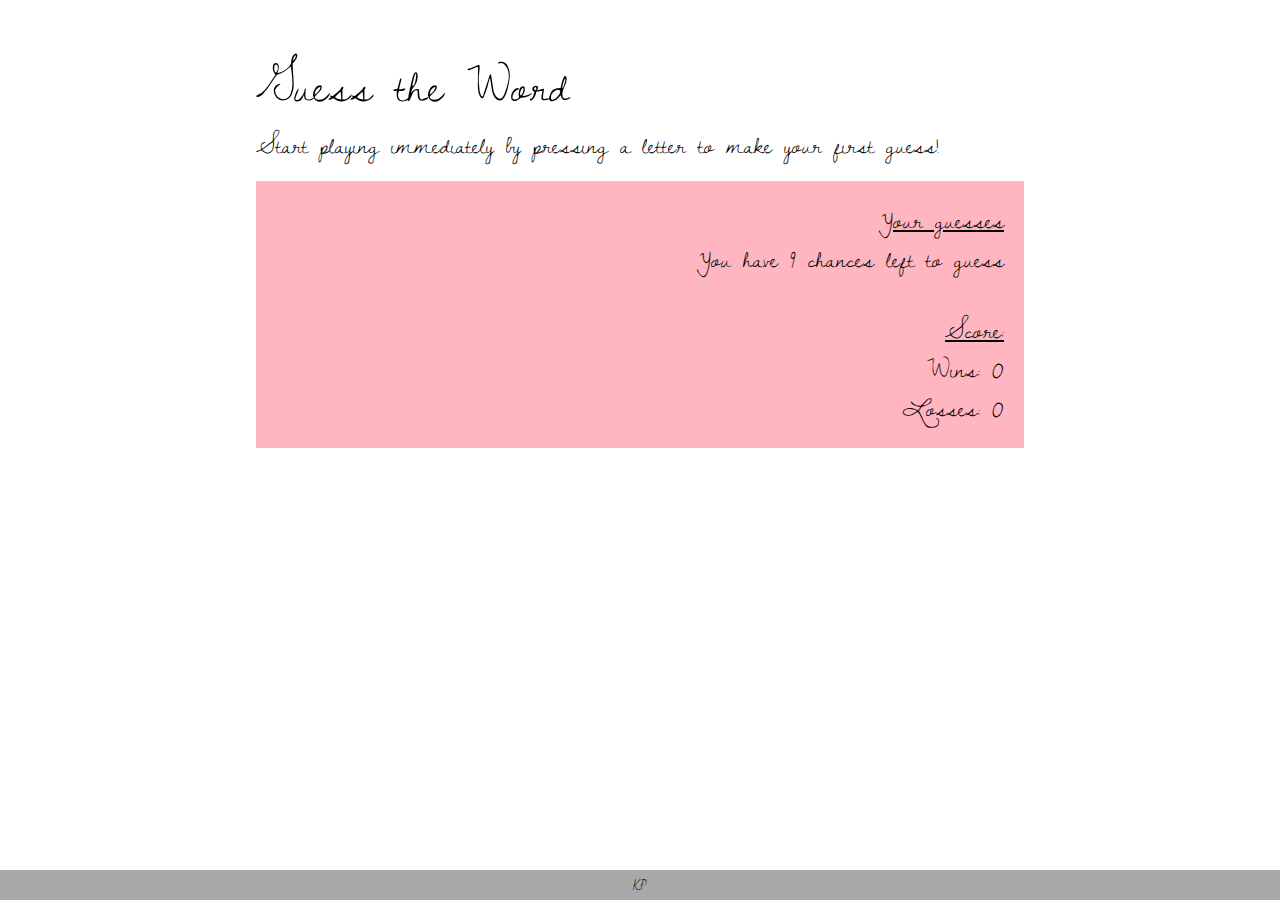
==== commit 0476efb3: "changed index" ====
--- a/index.html
+++ b/index.html
@@ -2,7 +2,7 @@
 <html lang="en-us">
     <head>
         <meta charset="UTF-8">
-        <title>Word Guessing Game</title>
+        <title>Wildflower Word Guess</title>
         <link rel="stylesheet" type="text/css" href="assets/css/reset.css">
         <link rel="stylesheet" type="text/css" href="assets/css/style.css">
         <link href="https://fonts.googleapis.com/css?family=Bad+Script|Dawning+of+a+New+Day" rel="stylesheet">
@@ -27,158 +27,175 @@
                     <!-- Word blanks here -->
             </div>
 
-
+            <div id="bgImages">
+                    <!-- background images here  -->
+            </div>
         </div> <!--"Container" closing Div-->
 
         <div class="footer">
             KP
         </div>
-        
+
+<!-- JAVASCRIPT UNDERNEATH ___________________________________________________-->
         <script>
 
-    //Global variables____________________________________________________________________________________________________________________________________
-
-        var words = ["tomato", "oxygen","warrior", "bibliography", "awkward","yacht","bagpipes","pixel","crypt","banjo","phlegm","croquet","kiosk","dwarves","ivory","fervent","sphinx","gazebo","zombie","gypsy","haiku","hyphen","squawk","jukebox","kayak","wildebeest","klutz","mystify","ostracize","pajama","quip","rhythmic","fjord","rogue","swivel","twelfth","zealous","haphazard",];//List of terms for game
-        var trueLetters= [];//once word is split up, letters will go in here
-        var dashes = []; //for every item in above array, will replace with an underscore 
-        var guessOption = ["a","b","c","d","e","f","g","h","i","h","j","k","l","m","n","o","p","q","r","s","t","u","v","w","x","y","z"];
-        var userGuess = [];//keypress pushed into this array
+ //Steps
+    //1) Make global variables
+        //We need: an array of words to choose from
+        var word = 
+        ["foxglove", "godetia", "hollyhock", "poppy", "rose" ,"zinnia", "daisy", "chicory", "primrose", "marigold", "calendula", "candytuft", "sunflower", "cosmos"  ];
+        var gameLetters = [];
+        var dashes =  [];
+        var guessOptions = ["a","b","c","d","e","f","g","h","i","h","j","k","l","m","n","o","p","q","r","s","t","u","v","w","x","y","z"];
+        var guesses = [];
         var chances = 9;
         var wins = 0;
-        var losses = 0; 
+        var losses = 0;
         var correctGuesses = 0;
+
+        // Apply the script to the html so it shows up on screen load.
+        var html = 
+            "<p>" + dashes + "</p>"+
+            "<h2>Your guesses</h2>"+
+            "<h3>"+ guesses +"</h3>"+
+            "<p>You have " + chances + " chances left to guess</p>"+
+            "<br>"+
+            "<br>"+
+            "<h2>Score:</h2>"+
+            "<p>Wins: "+ wins +"</p>"+
+            "<p>Losses: "+ losses +"</p>";
+
+            document.querySelector("#main-game").innerHTML = html;
         
-        
-        
-
-        
-
-//Sequence_________________________________________________________________________________________________________________________________
-
-    game ();
-
-    document.onkeyup = function() {
-
-        var userGuess = event.key.toLowerCase();
-
-        game(userGuess);
-        roundComplete();
-
+        // the sequence that is run
+        startGame();
+
+        document.onkeyup = function() {
+
+            var userGuess = event.key.toLowerCase();
+
+            gamePlay(userGuess);
+            result();
+
+            // Game check in console
+            console.log("guesses - " + guesses);
+            console.log("gameLetters - " + gameLetters);
+            console.log("correctGuesses - " + correctGuesses);
+            console.log("chances - " + chances);
+            console.log("wins - " + wins);
+            console.log("losses - " + losses);
+            
+            // Update the html on every click 
             var html = 
-                    "<h3>"+ userGuess +"</h3>"+
-                    "<p>You have " + chances + " chances left to guess</p>"+
-                    "<br>"+
-                    "<br>"+
-                    "<h2>Score:</h2>"+
-                    "<p>Wins: "+ wins +"</p>"+
-                    "<p>Losses: "+ losses +"</p>";
-
-            document.querySelector("#main-game").innerHTML = html//Apply the script to the html
-    };
-
-//Below are the functions _______________________________________
-            
-            
-//_______________________________________________________________
-
-        //Display word from "words"
-        //Replace the letters in that word with "_"
-        function getWord() {
-            var generatedWord = words[Math.floor(Math.random() * words.length)];
-
-            trueLetters = generatedWord.split("");
-            console.log(trueLetters);
-            
-            for (i = 0; i < trueLetters.length; i++) {
+            "<p>" + dashes + "</p>"+
+            "<h2>Your guesses</h2>"+
+            "<h3>"+ guesses +"</h3>"+
+            "<p>You have " + chances + " chances left to guess</p>"+
+            "<br>"+
+            "<br>"+
+            "<h2>Score:</h2>"+
+            "<p>Wins: "+ wins +"</p>"+
+            "<p>Losses: "+ losses +"</p>";
+
+            document.querySelector("#main-game").innerHTML = html;
+        }; 
+
+    //2 Make functions
+//_____function definitions below_____________________________________________________________________
+
+
+        //starts the game when a key is pressed__________________________________________________________
+        function startGame () {
+            // Choose word randomly on an event  
+            var chooseWord = word[Math.floor(Math.random() * word.length)];
+            console.log(chooseWord);
+
+            // splits the game word into an array with each letter as its own item
+            gameLetters = chooseWord.split("");
+            console.log(gameLetters);
+            
+
+            // populates the array that gets printed on the screen with dashes for each letter
+            for (i = 0; i < gameLetters.length; i++) {
                 dashes[i] = "_";
-                console.log(dashes);
-            }
-            
-            var html = 
-            "<p>" + generatedWord + "</p>" +
-            "<h2>Your guesses</h2>";
-
-            document.querySelector("#main-game").innerHTML = html//Apply the script to the html
-
-        }
-    //_______________________________________________________________
-
-    //Keypress effects_______________________________________________________________
-        function game(guess) {
-
-            var legitKey = false;
-
-        //Is this key ok to press? (does it match any item in the guessOption array?) If yes, continue.
-            for (var j = 0; j < guessOption.length; j++) {
-                
-                if (guess === guessOption[j]) {
+            };
+
+            console.log(dashes);
+            return dashes.join(" ");
+
+            document.getElementById('blanks').innerHtml = dashes; 
+
+        };
+
+//______//decides if a key is valid and matches the word, and fills in the blank__________________________________________________
+        function gamePlay(userGuess) {
+
+            var legitKey=false;
+            //is this key ok to press
+            for (j=0; j < guessOptions.length; j++) {
+                if (userGuess === guessOptions[j]) {
                     legitKey=true;
-                    var html = 
-                    "<p>"+ trueLetters +"</p>";
                 }
-        //Has this key already been pressed? If not, continue. 
-                for (k = 0; k < userGuess.length; k++) {
-                    if (guess === userGuess[k]) {
-                        legitKey=false;
-                    } 
-                }
-
-        //Now we know this is an ok key to use. 
-        //Is the key a right or wrong guess?
-                if(legitKey) {
-
-                    var correct = false;
-
-                    for (var l = 0; l < trueLetters.length; l++) {
-                        
-                        if (guess === trueLetters[l]) {
-                        //replace all instances of that letter in the word
-                        //Replace _ with userGuess/keypress.
-                        dashes[l] = userGuess;
+            }
+            console.log(legitKey);
+            
+            //has this key been pressed
+            for (l=0; l < guesses.length; l++) {
+                if (userGuess === guesses[l]) {
+                    legitKey=false;
+                } 
+            }
+
+            //This is a valid key, now is this key correct?
+            if (legitKey) {
+
+                var correct = false;
+
+                guesses.push(userGuess);
+
+                for (m=0; m < gameLetters.length; m++) {
+                    if (userGuess === gameLetters[m]) {
+                        //replace all instances of this scenario with the true userGuess
+                        dashes[m] = userGuess;
                         correctGuesses++;
                         correct = true;
-                        }
                     }
-
-                    //right guess = no effect on chances
-                    if (correct === true) {
-                        chances = chances;
-                    }
-                    //wrong guess = chances--;
-                    else {
-                        chances = chances -1;
-                    }
-
-                    correct = false;
+                    
                 }
+
+                if (correct===true) {
+                    chances=chances;
+                } else {
+                    chances = chances - 1;
+                }
+
+                correct = false;
             }
         };
 
-    //_______________________________________________________________
-        //Determine if user won or lost, and restart by doing getWord()
-        //When user wins or loses, reset the elements for a new game with a new word
-        function roundComplete() {
-            if (chances === 0) {
+//______//win or lose + reset the game__________________________________________________________________________
+        function result() {
+            if (chances===0) {
                 losses++;
                 reset();
-                getWord();
-            } 
-
-            else if (correctGuesses === trueLetters) {
+                startGame();
+            }
+
+            else if (correctGuesses === gameLetters.length) {
                 wins++;
                 reset();
-                getWord();
-            }
+                startGame();
+            }
+
+        };
+
+        function reset () {
+            correctGuesses = 0;
+            guesses = [];
+            dashes= [];
+            gameLetters = [];
+            chances= 9;
         }
-
-        function reset () {
-                    correctGuesses = 0;
-                    userGuess = [];
-                    dashes= [];
-                    trueLetters = [];
-                    chances= 9;
-        }
-
         </script>
 
     </body>
--- a/assets/css/style.css
+++ b/assets/css/style.css
@@ -5,9 +5,10 @@
     display:block;
     margin-left: 20%;
     margin-right: 20%;
-    margin-top: 20px;
-    padding:35px;
-    border: thin solid grey;
+    margin-top: 60px;
+    /* padding:35px; */
+    /* border: thin solid grey; */
+    background-color: white;
 }
 
 h1 {
@@ -34,7 +35,7 @@
 /* font for hangman word
 
 
-/* Background element of game */
+/* Background element of game.*/ 
 #main-game {
     background-color: lightpink;
     border: 0.5px gray;
@@ -42,8 +43,10 @@
     text-align: right;
 }
 
-#bgImages {
-    background-image: url('../images/flowers/flower1.png');
+body {
+    background-image: url('../images/flowers/bg_opacity40.png');
+    background-size: 1700px 800px;
+    
 }
 
 /* Footer styling*/
